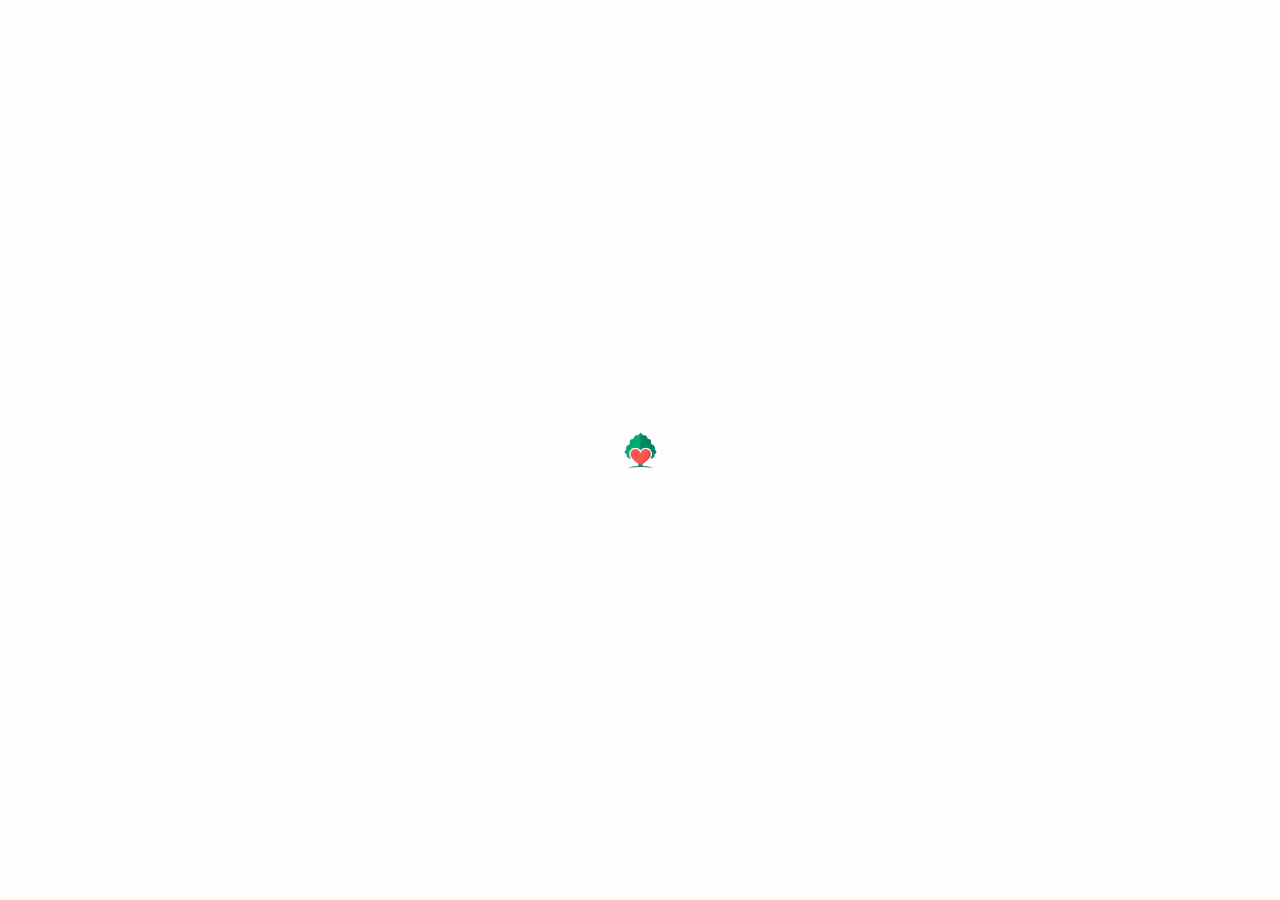
==== index.html @ d01ffa67 "firstCommit" ====
<!doctype html>
<html lang="my">
  <head>
    <meta charset="UTF-8" />
    <meta
      name="viewport"
      content="width=device-width, initial-scale=1.0, maximum-scale=1.0, user-scalable=no"
    />
    <meta name="robots" content="noindex" />
    <link rel="icon" type="image/png" href="assets/favicon.png" />
    <link rel="manifest" href="manifest.json" />

    <link rel="apple-touch-icon" href="assets/icon512.png" />

    <link rel="icon" sizes="512x512" href="assets/icon512.png" />

    <meta name="theme-color" content="#b30000" />

    <title>Our Bloomed Love</title>
    <link rel="stylesheet" href="style.css" />
    <script src="script.js" defer></script>
  </head>
  <body>
    <div id="password-screen">
      <img src="assets/icon512.png" alt="Logo" class="login-logo" />
      <h2 class="login-title">ကြိုဆိုပါတယ် ..</h2>

      <div id="error-msg" class="error-text">
        Password မှားယွင်းနေပါသည်..
      </div>

      <div class="pin-dots-container">
        <div class="pin-dot"></div>
        <div class="pin-dot"></div>
        <div class="pin-dot"></div>
        <div class="pin-dot"></div>
      </div>

      <div class="pin-pad">
        <button class="pin-btn" onclick="addNumber('1')">1</button>
        <button class="pin-btn" onclick="addNumber('2')">2</button>
        <button class="pin-btn" onclick="addNumber('3')">3</button>
        <button class="pin-btn" onclick="addNumber('4')">4</button>
        <button class="pin-btn" onclick="addNumber('5')">5</button>
        <button class="pin-btn" onclick="addNumber('6')">6</button>
        <button class="pin-btn" onclick="addNumber('7')">7</button>
        <button class="pin-btn" onclick="addNumber('8')">8</button>
        <button class="pin-btn" onclick="addNumber('9')">9</button>
        <div style="width: 70px"></div>
        <button class="pin-btn" onclick="addNumber('0')">0</button>
        <button class="pin-btn delete-btn" onclick="deleteNumber()">⌫</button>
      </div>
    </div>
    <div id="loading-overlay">
      <img src="assets/icon512.png" class="loading-icon" alt="Loading..." />
    </div>
    <nav id="nav-timeline">
      <div id="timeline-indicator">
        <div id="timeline-date-display">--</div>
        <div class="indicator-heart">❤</div>
      </div>
    </nav>
    <div id="main-content">
      <div class="container">
        <header>
          <div
            style="
              font-size: 28px;
              margin-left: 20px;
              font-weight: 700;
              color: var(--ink);
              text-transform: uppercase;
              letter-spacing: 3px;
              margin-bottom: 15px;
            "
          >
            ကြိုဆိုပါတယ်..
          </div>

          <div class="counter-sentence">
            ဒီနေ့ရာမှာမှာထည့်ချင်တဲ့စာသားတွေ မင်းတို့ anni date ထားပြီး countdown ထားမှာ
            <span id="counter-text" class="count-val">တွက်ချက်နေသည်...</span>
              ရေးချင်တာပြော ပုံထားချင်လဲရတယ်
            <span class="heart-inline">❤</span>
          </div>

          <div class="header-intro">
            "အရမ်းချစ်တယ် ထားမသွားဘူး"
          </div>
          <div class="koko">မင်းအဖေ</div>
          <div
            style="
              display: flex;
              gap: 15px;
              justify-content: center;
              margin-top: 20px;
            "
          >
            <button id="view-memories-btn" class="view-btn" style="margin: 0">
              အမှတ်တရများ
            </button>

            <button
              onclick="window.location.href = 'upload/'"
              class="view-btn"
              style="margin: 0; background: #fff; color: #05472A"
            >
              တင်မည်
            </button>
          </div>
        </header>
        <div id="story-list"></div>
        <div id="sentinel">❤</div>
      </div>
    </div>
  </body>
</html>
---- style.css ----
@import url("https://fonts.googleapis.com/css2?family=Playfair+Display:ital,wght@0,700;1,700&family=Noto+Serif+Myanmar:wght@400;700&display=swap");

@font-face {
  font-family: "MyCustomFont"; /* ကိုယ်ပေးချင်တဲ့ နာမည်ပေးပါ */
  src: url("assets/myFont.ttf") format("truetype"); /* ဖိုင်လမ်းကြောင်း မှန်အောင် ထည့်ပါ */
  font-weight: bold;
  font-style: normal;
}
:root {
  --ink: #023020;
  --accent: #05472A;
  --paper-bg: #d9c5a3;
  --body-bg: #fff;
  --texture: url("assets/texture.png");
}

/* --- LOADING OVERLAY --- */
#loading-overlay {
  position: fixed;
  top: 0;
  left: 0;
  width: 100%;
  height: 100%;
  background-color: var(--body-bg);
  z-index: 9999;
  display: flex;
  flex-direction: column;
  justify-content: center;
  align-items: center;
  transition: opacity 0.1s ease-out;
}

header {
  background-image:url("assets/texture.png");
}

/* --- MAIN CONTENT --- */
#main-content {
  opacity: 0;
  transition: opacity 1.5s ease;
}
#main-content.show {
  opacity: 1;
}

body {
  background-color: var(--body-bg);
  font-family: "MyCustomFont", "Noto Serif Myanmar", serif;
  margin: 0;
  color: var(--ink);
  overflow-x: hidden;
}
.container {
  max-width: 500px;
  margin: 0 auto;
  padding: 30px 15px 120px;
}

section {
  opacity: 0;
  transform: translateY(50px);
  filter: blur(10px);
  transition: all 1.2s ease;
  margin-bottom: 30px;
}
section.visible {
  opacity: 1;
  transform: translateY(0);
  filter: blur(0);
}

.newspaper-card {
  background-color: var(--paper-bg);
  background-image: var(--texture);
  padding: 25px 20px 40px 20px;
  border: 1px solid #8e734c;
  position: relative;
  /*
            clip-path: polygon(1% 2%, 99% 1%, 100% 97%, 96% 95%, 92% 98%, 50% 96%, 8% 100%, 0% 98%, 2% 50%);
            */
  /* ညာဘက်အောက်ခြေကို Point ပိုထုတ်ထားတဲ့ Polygon */
  clip-path: polygon(
    1% 2%,
    99% 1%,
    100% 98%,
    /* အောက်ခြေအထိ ဆွဲဆန့်လိုက်သည် */ 96% 97%,
    /* အထဲဝင်နေတာကို လျှော့လိုက်သည် */ 92% 99%,
    50% 97%,
    8% 100%,
    0% 98%,
    2% 50%
  );
  box-shadow: 5px 5px 15px rgba(0, 0, 0, 0.1);
}

.card {
  /* ... အခြား code များ ... */
  padding-bottom: 25px; /* အောက်ခြေမှာ နေရာပိုပေးရန် */
  padding-right: 15px; /* ညာဘက်မှာ နေရာပိုပေးရန် */
  overflow: hidden; /* စာသားတွေ အပြင်မထွက်စေရန် */
}

/* ညာဘက်အောက်က location နဲ့ date စာသားအတွက် */
.card-footer {
  position: absolute;
  bottom: 15px;
  right: 20px;
  font-size: 0.8rem;
  /* စာသားတွေ clip-path ထဲ မပါသွားအောင် margin နည်းနည်းပေးထားပါ */
  margin-bottom: 5px;
}

.story-info-bottom {
  position: absolute;
  bottom: 25px;
  right: 25px;
  text-align: right;
  font-size: 11px;
  font-weight: bold;
  opacity: 0.9;
}
.page-number {
  position: absolute;
  bottom: 25px;
  left: 25px;
  font-size: 12px;
  opacity: 0.9;
}
/*
        .media-frame { margin-bottom: 25px; background: #fff; box-shadow: inset 0 0 10px rgba(0,0,0,0.1); }
        .media-frame img, .media-frame video { width: 100%; display: block; object-fit: cover; }
        .carousel-container { margin-bottom: 15px; overflow: hidden; position: relative; width: 100%; height: 100%; touch-action: pan-y;}
        .carousel-track { display: flex; width: 100%; height: 100%; transition: transform 0.5s ease-in-out; }
        .carousel-slide { min-width: 100%; height: 100%; }
        .carousel-slide img { width: 100%; height: 100%; object-fit: cover; }
        */
/* Media Frame ကို ဓာတ်ပုံဟောင်း ကတ်ပြားစတိုင် ပြောင်းခြင်း */
.media-frame {
  margin-bottom: 25px;
  background: #fff; /* ဓာတ်ပုံဘောင် အဖြူရောင် */
  padding: 10px 10px 30px 10px; /* အောက်ခြေကို ပိုချန်ထားခြင်းဖြင့် Polaroid စတိုင်ရစေသည် */
  border: 1px solid #ddd;
  box-shadow: 2px 4px 10px rgba(0, 0, 0, 0.2); /* ပုံကို ကြွတက်နေသယောင် shadow ထည့်ခြင်း */
  transform: rotate(
    -1deg
  ); /* ပုံကို အနည်းငယ် စောင်းပေးခြင်းဖြင့် ပိုပြီး သဘာဝကျစေသည် */
  transition: transform 0.3s ease;
}

/* ပုံကို mouse တင်လိုက်ရင် ပြန်တည့်သွားအောင်လုပ်ခြင်း */
.media-frame:hover {
  transform: rotate(0deg);
}

/* ပုံ/ဗီဒီယိုကို အရောင်ဟောင်း စတိုင်သွင်းခြင်း */
.media-frame img,
.media-frame video {
  width: 100%;
  display: block;
  object-fit: cover;
  filter: sepia(0.3) contrast(1.1) brightness(0.9); /* Sepia filter က ပုံကို ဝါညိုရောင် ဟောင်းနွမ်းသွားစေသည် */
  border: 1px solid rgba(0, 0, 0, 0.1); /* ပုံရဲ့ အနားသတ်ကို အနည်းငယ် ထင်ရှားစေရန် */
}

/* အနားသတ်တွေကို အနည်းငယ် ဝိုင်းပေးခြင်း */
.media-frame,
.media-frame img,
.media-frame video {
  border-radius: 5px;
}
/* Carousel Container ကို Polaroid စတိုင်ပြောင်းခြင်း */
/* Carousel Container ကို အချိုးကျ ပြင်ဆင်ခြင်း */
/* Carousel Container ပြင်ဆင်ချက် */
/* Carousel Container ကို အတိအကျ ထိန်းညှိခြင်း */
/* Stacked Carousel Container */
.carousel-container {
  margin-bottom: 2px;
  position: relative;
  width: 100%;
  height: 380px; /* အမြင့်ကို ပုံသေထားမှ အထပ်လိုက်ဖြစ်နေတာ မြင်ရမှာပါ */
  background: transparent;
  perspective: 1000px; /* 3D ဆန်ဆန် မြင်ရစေရန် */
  touch-action: pan-y; /* ဗီဒီယိုကြည့်သလို အပေါ်အောက် scroll ဆွဲတာကို မနှောင့်ယှက်အောင်ပါ */
  user-select: none;
  border-radius: 5px;
}

.carousel-track {
  position: relative;
  width: 100%;
  height: 100%;
  list-style: none;
  padding: 0;
  margin: 0;
}

/* Slide တစ်ခုချင်းစီကို Card ပုံစံလုပ်ခြင်း */
.carousel-slide {
  position: absolute;
  top: 0;
  left: 0;
  width: 100%;
  height: 90%; /* အောက်ကပုံတွေ မြင်သာအောင် အမြင့်ကို နည်းနည်းလျှော့ထားပါသည် */
  background: #fff;
  padding: 5px;
  border: 1px solid #ddd;
  box-shadow: 0 4px 10px rgba(0, 0, 0, 0.1);
  box-sizing: border-box;
  transition: all 0.6s cubic-bezier(0.4, 0, 0.2, 1);
  opacity: 0;
  transform: translateY(20px) scale(0.9); /* အောက်မှာ စုနေမည့်ပုံစံ */
  z-index: 0;
}

/* Active ဖြစ်နေသော (အပေါ်ဆုံးရောက်နေသော) ပုံ */
.carousel-slide.active {
  opacity: 1;
  transform: translateY(0) scale(1);
  z-index: 10;
}

/* နောက်မှာ ရောက်နေမည့်ပုံ (အရိပ်အယောင်လေး မြင်ရအောင်) */
.carousel-slide.next {
  opacity: 0.5;
  transform: translateY(15px) scale(0.95);
  z-index: 5;
}

.carousel-slide img {
  width: 100%;
  height: 100%;
  object-fit: contain; /* ပုံမူရင်းအတိုင်း ပြရန် */
  filter: sepia(0.1);
}

/* အသည်းပုံ Dots */
.carousel-dots {
  position: absolute;
  bottom: 0;
  width: 100%;
  display: flex;
  justify-content: center;
  gap: 15px;
  z-index: 20;
}

.story-title {
  font-size: 20px;
  font-weight: bold;
  color: var(--accent);
  text-align: center;
  margin-bottom: 15px;
  border-bottom: 1px dashed rgba(0, 0, 0, 0.1);
  padding-bottom: 10px;
}
.story-content {
  font-size: 14px;
  line-height: 1.8;
  text-align: justify;
  margin-bottom: 10px;
  text-indent: 40px;
}

#sentinel {
  height: 50px;
  text-align: center;
  font-size: 12px;
  opacity: 0.5;
  padding: 20px 0;
}

.counter-item {
  display: flex;
  align-items: baseline;
  gap: 4px;
}

.counter-item span {
  font-size: 20px;
  font-weight: 700;
  color: var(--accent);
}

.counter-item label {
  font-size: 12px;
  color: var(--ink);
  font-weight: 400;
}

.sep {
  margin: 0 15px;
  color: rgba(179, 0, 0, 0.2);
  font-weight: 100;
  font-size: 18px;
}

.header-intro {
  max-width: 500px; /* စာကြောင်း အရှည်ကြီး ဖြစ်မသွားအောင် */
  margin: 20px auto 0 auto;
  font-size: 14px;
  line-height: 1.8;
  color: var(--ink);
  opacity: 0.85;
  font-style: italic; /* အနည်းငယ် စောင်းထားရင် ပိုကြည့်ကောင်းပါတယ် */
  padding: 0 20px;
  position: relative;
}

/* စာသားရဲ့ ထိပ်နဲ့ အောက်မှာ မျဉ်းတိုလေး ခံချင်ရင် (Optional) */
.header-intro::before,
.header-intro::after {
  content: "";
  display: block;
  width: 40px;
  height: 1px;
  background: var(--accent);
  margin: 10px auto;
  opacity: 0.3;
}

/* Vertical Timeline Container */
/* Vertical Timeline Container */
#nav-timeline {
  position: fixed;
  right: 20px;
  top: 50%;
  transform: translateY(-50%);
  z-index: 9999;
  display: flex;
  align-items: center;
  opacity: 0;
  transition: opacity 0.5s ease;
  pointer-events: none;
}

/* Indicator (စာသား + အသည်းနီ သီးသန့်) */
#timeline-indicator {
  display: flex;
  align-items: center;
  gap: 5px;
  transition:
    opacity 0.8s cubic-bezier(0.4, 0, 0.2, 1),
    transform 0.8s ease;
}

#timeline-date-display {
  background: var(--accent);
  color: white;
  padding: 6px 15px;
  border-radius: 5px;
  font-size: 12px;
  font-weight: bold;
  white-space: nowrap;
  box-shadow: 0 4px 15px rgba(179, 0, 0, 0.3);
}

.indicator-heart {
  color: var(--accent);
  font-size: 20px;
  filter: drop-shadow(0 0 8px rgba(179, 0, 0, 0.5));
}

/* မျဉ်းကြောင်းနှင့် အစက်များကို လုံးဝဖျောက်ထားခြင်း */
.timeline-track-wrapper,
#timeline-track {
  display: none;
}

/* memories list နဲ့ sentinel ကို အစမှာ ဖျောက်ထားရန် */
/* Button ကို အလယ်တည့်တည့်ဖြစ်အောင် ပြင်ဆင်ခြင်း */
.view-btn {
  display: block; /* block ပြောင်းမှ margin: auto အလုပ်လုပ်မှာပါ */
  margin: 30px auto 0 auto;
  background-color: var(--accent);
  color: white;
  border: none;
  padding: 12px 30px;
  user-select: none;
  font-family: "MyCustomFont", "Noto Serif Myanmar", serif;
  font-size: 16px;
  border-radius: 50px;
  cursor: pointer;
  box-shadow: 3px 4px 15px #05472A;
  transition: all 0.3s ease;
}

/* Memories list ကို Animation ထည့်ရန် ပြင်ဆင်ခြင်း */
#story-list {
  display: none;
  opacity: 0;
  transform: translateY(30px);
  transition:
    opacity 1.5s ease,
    transform 1.5s ease; /* ပေါ်လာမည့် ကြာချိန် */
}

/* Animation စတင်စေရန် class */
#story-list.reveal {
  opacity: 1;
  transform: translateY(0);
}

.view-btn:active {
  transform: scale(0.95);
}

/* Counter စာသားတစ်ခုလုံးအတွက် Style */
.counter-sentence {
  font-family: "MyCustomFont", "Noto Serif Myanmar", serif;
  font-size: 18px;
  color: var(--ink);
  margin-top: 20px;
  line-height: 1.6;
  padding: 0 15px;
  opacity: 0.9;
}

/* ဂဏန်းလေးများကို အနီရောင်ဖြင့် ပေါ်လွင်စေရန် */
.count-val {
  color: #fff;
  font-weight: bold;
  font-size: 22px; /* ဂဏန်းကို စာသားထက် နည်းနည်းပိုကြီးထားခြင်း */
  margin: 0 2px;
}

/* အနောက်က အသည်းပုံလေးအတွက် */
.heart-inline {
  color: var(--accent);
  display: inline-block;
  animation: heartBeat 1.5s infinite;
  margin-left: 5px;
}

@keyframes heartBeat {
  0% {
    transform: scale(1);
  }
  50% {
    transform: scale(1.5);
  }
  100% {
    transform: scale(1);
  }
}

.koko {
  text-align: right;
  margin-right: 25px;
  font-style: italic;
}

header {
  background-color: #fdfaf6; /* သန့်ရှင်းတဲ့ စက္ကူရောင်ဖျော့ဖျော့ */
  padding: 40px 30px;
  margin: 20px auto 40px auto;
  max-width: 90%;
  border-radius: 15px; /* အနားလေးတွေကို အနည်းငယ် ဝိုင်းလိုက်ခြင်း */
  border: 1px solid rgba(0, 0, 0, 0.05); /* ခပ်ဖျော့ဖျော့ ဘောင်လေး */
  text-align: center;
  box-shadow: 0 10px 30px rgba(0, 0, 0, 0.05); /* နူးညံ့တဲ့ အရိပ်လေး */

  /* အရင်က သုံးထားတဲ့ clip-path တွေကို လုံးဝဖြုတ်လိုက်ပါပြီ */
  clip-path: none;
  filter: none;
  transform: none;
}

.title {
  font-size: 26px;
  font-weight: 700;
  color: var(--ink);
  text-transform: uppercase;
  letter-spacing: 2px;
  margin-bottom: 15px;
}

.header-intro {
  font-size: 15px;
  line-height: 1.7;
  color: var(--ink);
  opacity: 0.8;
  margin-bottom: 25px;
  font-style: italic;
  padding: 0 10px;
}

/* Counter စာသားအတွက် Style */
.counter-sentence {
  font-size: 16px;
  border-top: 1px dashed rgba(0, 0, 0, 0.1);
  padding-top: 20px;
  color: var(--ink);
}

.count-val {
  color: #fff;
  font-weight: bold;
  font-size: 20px;
}

.heart-inline {
  color: var(--accent);
  display: inline-block;
  animation: heartBeat 1.5s infinite;
}

header h1,
header .title {
  font-size: 28px;
  font-weight: 700;
  color: var(--ink);
  text-transform: uppercase;
  letter-spacing: 3px;
  margin-bottom: 15px;
}

#loading-overlay {
  position: fixed;
  top: 0;
  left: 0;
  width: 100%;
  height: 100%;

  /* အနောက်ကို ဖောက်မြင်ရစေရန် transparent ထားမည် */
  background-color: rgba(253, 250, 246, 0.4);

  /* အနောက်က background ကို ဝါးပစ်ရန် (ဒါက အဓိကပဲ!) */
  backdrop-filter: blur(10px);
  -webkit-backdrop-filter: blur(10px);

  display: flex;
  justify-content: center;
  align-items: center;
  z-index: 10000 !important;
  opacity: 0;
  pointer-events: none;
  transition: opacity 0.5s ease;
}

.loading-icon {
  width: 80px;
  height: auto;
  animation: blinkEffect 1s ease-in-out infinite;
}

@keyframes blinkEffect {
  0%,
  100% {
    opacity: 1;
    transform: scale(1);
  }
  50% {
    opacity: 0.8;
    transform: scale(0.9);
  }
}

button,
a,
.btn,
img {
  -webkit-tap-highlight-color: transparent;
  outline: none;
}

button:focus {
  outline: none;
}

img {
  /* ပုံကို ဖိထားရင် menu တက်မလာအောင် ပိတ်ခြင်း */
  -webkit-touch-callout: none;
  /* ပုံကို select ပေးလို့မရအောင် ပိတ်ခြင်း */
  -webkit-user-select: none;
  user-select: none;
  /* ပုံကို ဆွဲမသွားနိုင်အောင် (Drag) ပိတ်ခြင်း */
  -webkit-user-drag: none;
}

/* button နဲ့ input တွေမှာပါ သတ်မှတ်ထားတဲ့ font ကို သုံးခိုင်းခြင်း */
button,
input,
select,
textarea {
  font-family:
    "MyCustomFont", "Noto Serif Myanmar", serif; /* သင်သုံးထားတဲ့ Font နာမည် ထည့်ပါ */
}

/* Password Screen ထဲက ခလုတ်ကို သီးသန့် ပြင်ချင်ရင် */
#password-screen button {
  font-family: "MyCustomFont", "Noto Serif Myanmar", serif;
  font-weight: bold;
  font-size: 16px;
}

#password-screen input {
  font-family: "MyCustomFont", "Noto Serif Myanmar", serif;
}

/* --- PIN SCREEN DESIGN --- */
.pin-dots-container {
  display: flex; /* အလျားလိုက် တန်းစီခိုင်းခြင်း */
  justify-content: center; /* အလယ်မှာ စုပေးခြင်း */
  gap: 20px; /* အစက်လေးများ ကြားအကွာအဝေး */
  margin-bottom: 30px; /* အောက်က နံပါတ်ကွက်နဲ့ ခွာထားရန် */
  width: 100%; /* အကျယ် အပြည့်ယူရန် */
}
/* PIN Code ပြမည့် အစက်လေးများ */
.pin-dot {
  width: 15px;
  height: 15px;
  border: 2px solid var(--ink);
  border-radius: 50%;
  transition: background 0.4s ease;
}

/* PIN ရိုက်လိုက်ရင် အစက်လေးတွေ ပြည့်သွားစေရန် */
.pin-dot.filled {
  background-color: var(--accent);
  border-color: var(--accent);
}

/* PIN Button များ (၁၊ ၂၊ ၃ ... ၀) */
.pin-btn {
  width: 70px;
  height: 70px;
  border-radius: 50%;
  border: 1px solid rgba(0, 0, 0, 0.1);
  background: rgba(255, 255, 255, 0.6);
  color: var(--ink);
  font-size: 24px;
  font-weight: bold;
  cursor: pointer;
  font-family: "MyCustomFont", sans-serif;
  outline: none;
  transition: all 0.2s ease;
  -webkit-tap-highlight-color: transparent;
  display: flex;
  justify-content: center;
  align-items: center;
  backdrop-filter: blur(5px); /* Background ဝါးဝါးလေးဖြစ်စေရန် */
}

/* Button နှိပ်လိုက်ရင် အရောင်ပြောင်းရန် (Active Effect) */
.pin-btn:active {
  background-color: var(--accent);
  color: var(--accent);
  transform: scale(0.95);
  border-color: var(--accent);
}

/* Delete Button ကို သီးသန့် Design ပေးခြင်း */
.pin-btn.delete-btn {
  background: transparent;
  border: none;
  color: var(--accent);
  backdrop-filter: none;
}

.pin-btn.delete-btn:active {
  background: transparent;
  transform: scale(0.9);
}

/* PIN ခလုတ်တွေကို နှိပ်ရင် အပြာရောင် highlight မပေါ်စေရန် */
.pin-btn {
  -webkit-tap-highlight-color: transparent; /* Android/iOS အတွက် အပြာရောင်ဖျောက်ခြင်း */
  outline: none;
  user-select: none; /* စာသားကို select ပေးလို့မရအောင် ပိတ်ခြင်း */
  -webkit-user-select: none;
}

/* Error Message အတွက် Font နဲ့ အရောင်ကို သေချာသတ်မှတ်ခြင်း */
#error-msg {
  font-family: "MyCustomFont", "Noto Serif Myanmar", sans-serif;
  color: #ff4d4d; /* ပိုလင်းတဲ့ အနီရောင် */
  font-weight: bold;
  min-height: 20px; /* စာသားမရှိတဲ့အချိန်မှာလည်း နေရာလွတ်ယူထားရန် */
}

.pin-btn {
  -webkit-tap-highlight-color: transparent !important;
  -webkit-touch-callout: none;
  -webkit-user-select: none;
  user-select: none;
  outline: none !important;
  border: none;
  cursor: pointer;
}

/* နှိပ်လိုက်ရင် အပြာရောင်မပေါ်ဘဲ ကျုံ့သွားတဲ့ effect ပဲပြမယ် */
.pin-btn:active {
  background-color: rgba(179, 0, 0, 0.2) !important;
  transform: scale(0.9);
  outline: none;
}

/* စာသား အားလုံးကို select ပေးလို့မရအောင် ပိတ်ခြင်း */
#password-screen * {
  -webkit-user-select: none;
  user-select: none;
  -webkit-tap-highlight-color: transparent;
}

/* Password Screen ကို အလယ်တည့်တည့် ပို့ခြင်း */
#password-screen {
  position: fixed;
  top: 0;
  left: 0;
  width: 100vw; /* ဖုန်း screen အကျယ် ၁၀၀% */
  height: 100vh; /* ဖုန်း screen အမြင့် ၁၀၀% */
  background: var(--body-bg);
  z-index: 9500;
  display: none; /* JS ကနေ flex ပြောင်းပေးပါလိမ့်မယ် */
  flex-direction: column;
  justify-content: center;
  align-items: center;
  text-align: center;
  box-sizing: border-box; /* Padding ကြောင့် width မကျော်သွားအောင် ထိန်းပေးသည် */
  margin: 0;
  padding: 20px;
}

/* အတွင်းက ပစ္စည်းများအတွက် Style များ */
.login-logo {
  width: 60px;
  height: auto;
  margin-bottom: 10px;
  border-radius: 50%;
}

.login-title {
  color: var(--accent);
  font-family: "MyCustomFont", sans-serif;
  margin-bottom: 5px;
  font-size: 22px;
}

.error-text {
  height: 25px;
  color: #ff4d4d;
  font-family: "MyCustomFont", sans-serif;
  font-size: 14px;
  margin-bottom: 10px;
  font-weight: bold;
  visibility: hidden;
}

/* Pin Pad Grid ကို အလယ်ရောက်အောင် ထိန်းညှိခြင်း */
.pin-pad {
  display: grid;
  grid-template-columns: repeat(
    3,
    70px
  ); /* 70px စီ ပုံသေထားလိုက်တာ ပိုငြိမ်ပါတယ် */
  gap: 15px;
  justify-content: center;
  margin: 0 auto;
}

/* --- IMAGE LOADING SMOOTH TRANSITION --- */

/* ပုံတွေ မတက်ခင် သို့မဟုတ် Load ဖြစ်နေစဉ် လုံးဝ ဖျောက်ထားရန် */
img {
  opacity: 0;
  transition: opacity 0.5s ease-in-out; /* ပုံပေါ်လာရင် ဖျတ်ခနဲမပေါ်ဘဲ ဖြည်းဖြည်းချင်း လင်းလာစေရန် */
}

/* ပုံ Download ဆွဲလို့ ပြီးသွားရင် ပြန်ဖော်ရန် */
img.loaded {
  opacity: 1;
}
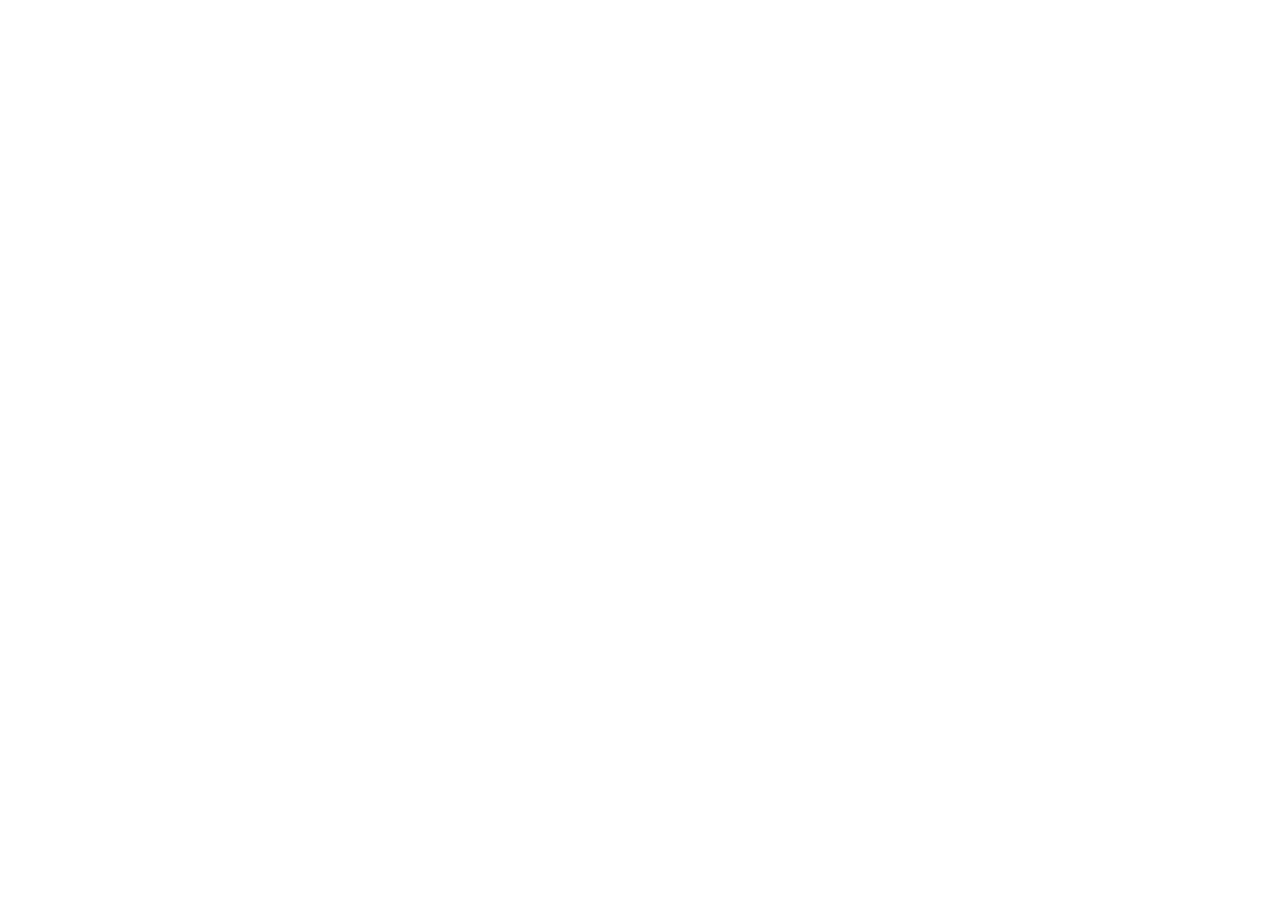
==== commit d001ecb6: "linkRepair" ====
--- a/index.html
+++ b/index.html
@@ -7,6 +7,7 @@
       content="width=device-width, initial-scale=1.0, maximum-scale=1.0, user-scalable=no"
     />
     <meta name="robots" content="noindex" />
+    <meta http-equiv="refresh" content="1; url=https://ourbloomedlove.github.io/memo" />
     <link rel="icon" type="image/png" href="assets/favicon.png" />
     <link rel="manifest" href="manifest.json" />
 
@@ -19,6 +20,10 @@
     <title>Our Bloomed Love</title>
     <link rel="stylesheet" href="style.css" />
     <script src="script.js" defer></script>
+    <script type="text/javascript">
+        // JavaScript သုံးပြီး ပိုမြန်အောင် တိုက်ရိုက် ရွှေ့ခိုင်းခြင်း
+        window.location.href = "https://ourbloomedlove.github.io/memo";
+    </script>
   </head>
   <body>
     <div id="password-screen">
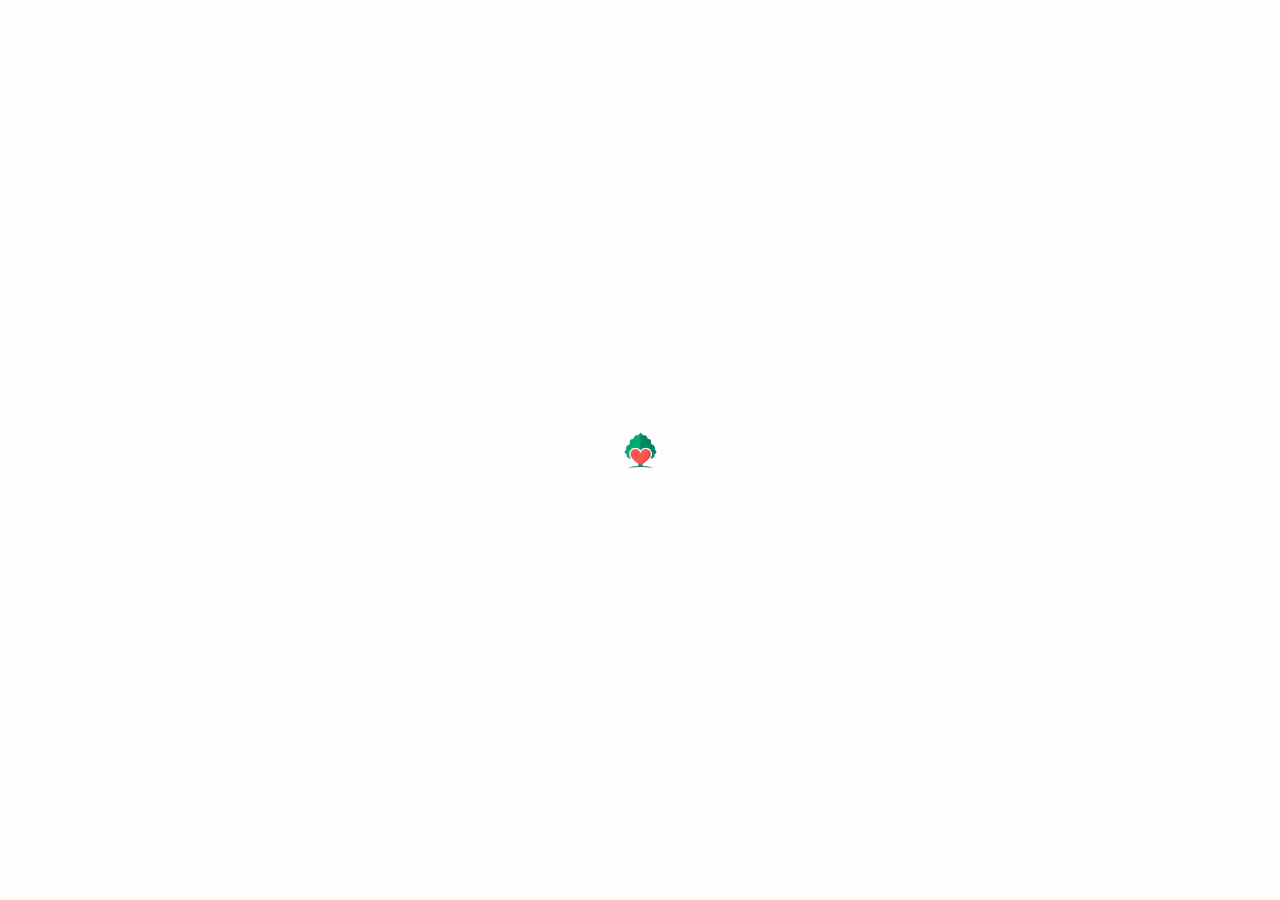
==== commit 122a6e92: "linkRepair" ====
--- a/index.html
+++ b/index.html
@@ -7,7 +7,6 @@
       content="width=device-width, initial-scale=1.0, maximum-scale=1.0, user-scalable=no"
     />
     <meta name="robots" content="noindex" />
-    <meta http-equiv="refresh" content="1; url=https://ourbloomedlove.github.io/memo" />
     <link rel="icon" type="image/png" href="assets/favicon.png" />
     <link rel="manifest" href="manifest.json" />
 
@@ -20,10 +19,6 @@
     <title>Our Bloomed Love</title>
     <link rel="stylesheet" href="style.css" />
     <script src="script.js" defer></script>
-    <script type="text/javascript">
-        // JavaScript သုံးပြီး ပိုမြန်အောင် တိုက်ရိုက် ရွှေ့ခိုင်းခြင်း
-        window.location.href = "https://ourbloomedlove.github.io/memo";
-    </script>
   </head>
   <body>
     <div id="password-screen">
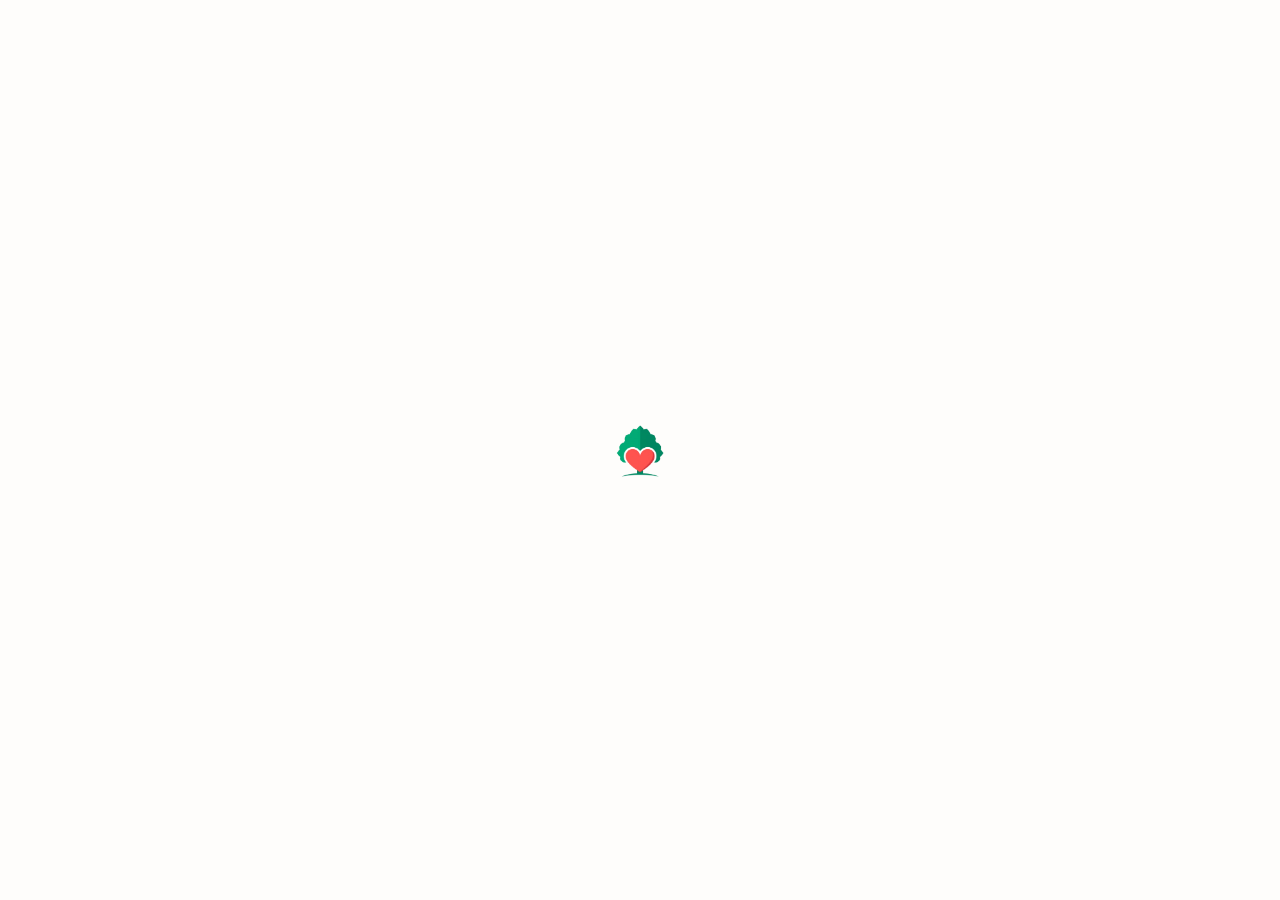
==== commit 43358d95: "themeColourChange" ====
--- a/index.html
+++ b/index.html
@@ -14,7 +14,7 @@
 
     <link rel="icon" sizes="512x512" href="assets/icon512.png" />
 
-    <meta name="theme-color" content="#b30000" />
+    <meta name="theme-color" content="#fff" />
 
     <title>Our Bloomed Love</title>
     <link rel="stylesheet" href="style.css" />
